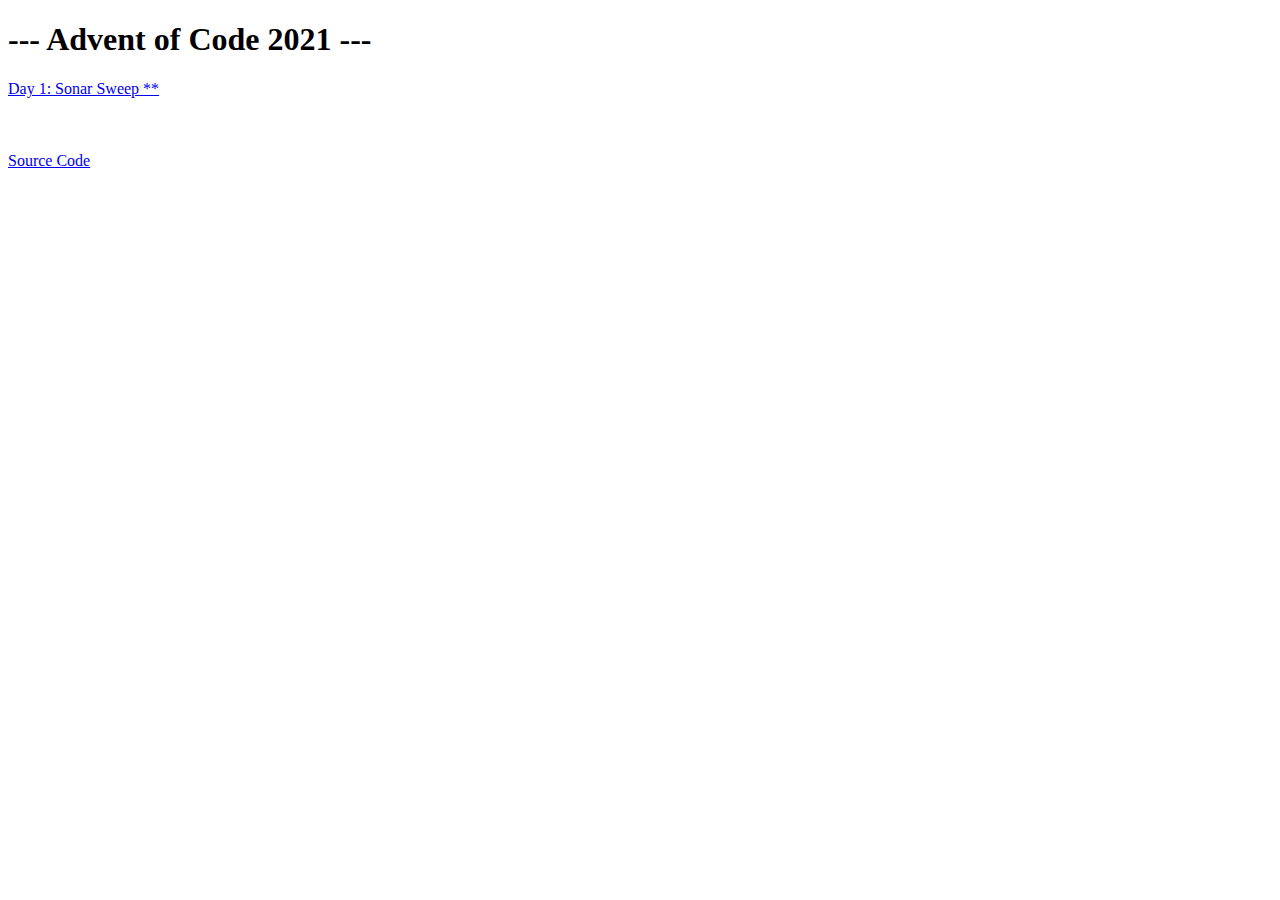
==== index.html @ b7d2140b "edit index.html" ====
<!DOCTYPE html>
<html>

<head>
    <title>Advent Of Code 2021</title>
    <link rel="stylesheet" href="style.css">
</head>

<body>
    <h1>--- Advent of Code 2021 ---</h1>
    <div class="allDay">
        <a href="src/day01/day1.html">Day 1: Sonar Sweep <span class="star">**</span></a>
    </div>

    <br><br><br>
    <a href="https://github.com/ArthurTakase/AdventOfCode2021/">Source Code</a>
</body>

</html>
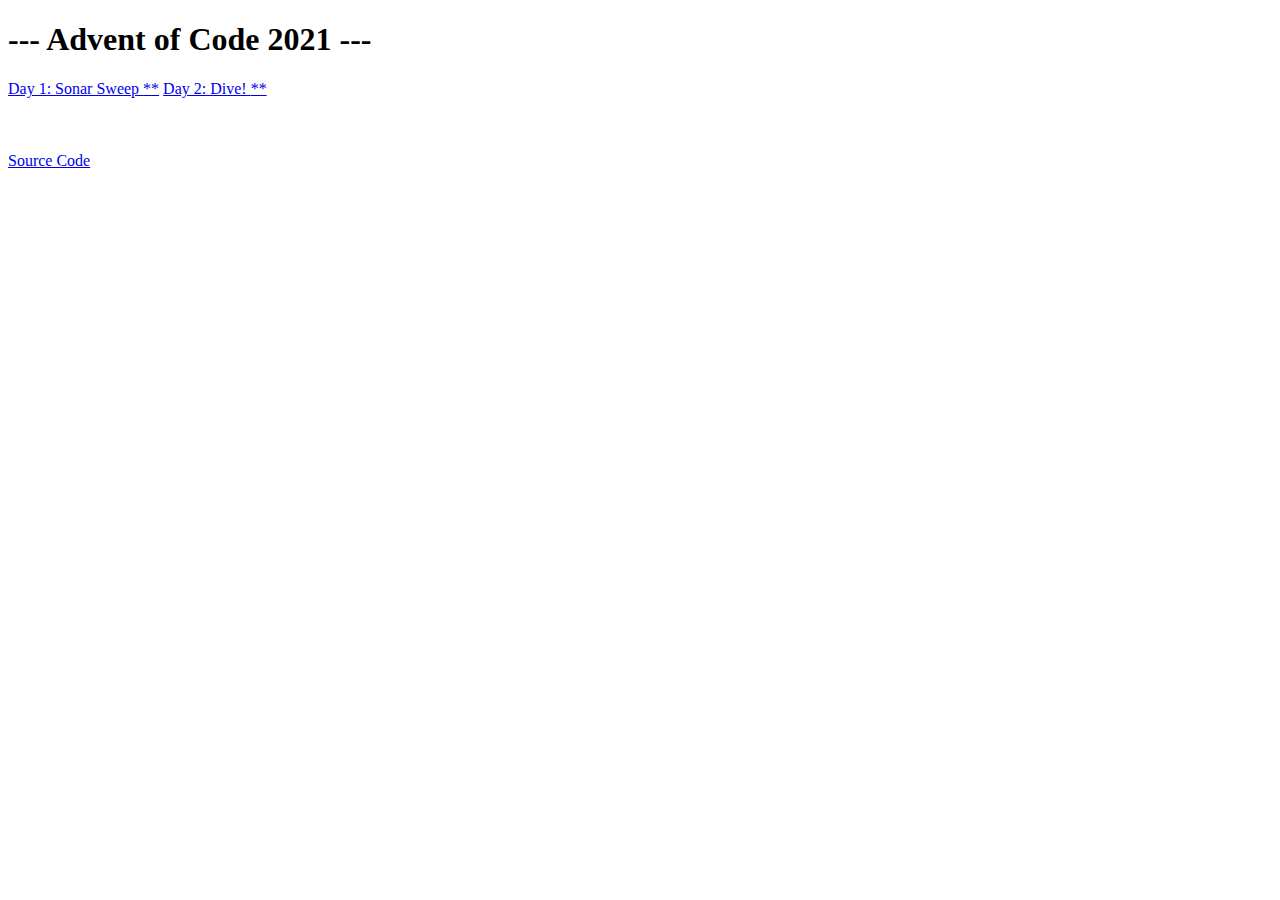
==== commit 4c228c6b: "day 02" ====
--- a/index.html
+++ b/index.html
@@ -10,6 +10,7 @@
     <h1>--- Advent of Code 2021 ---</h1>
     <div class="allDay">
         <a href="src/day01/day1.html">Day 1: Sonar Sweep <span class="star">**</span></a>
+        <a href="src/day01/day1.html">Day 2: Dive! <span class="star">**</span></a>
     </div>
 
     <br><br><br>
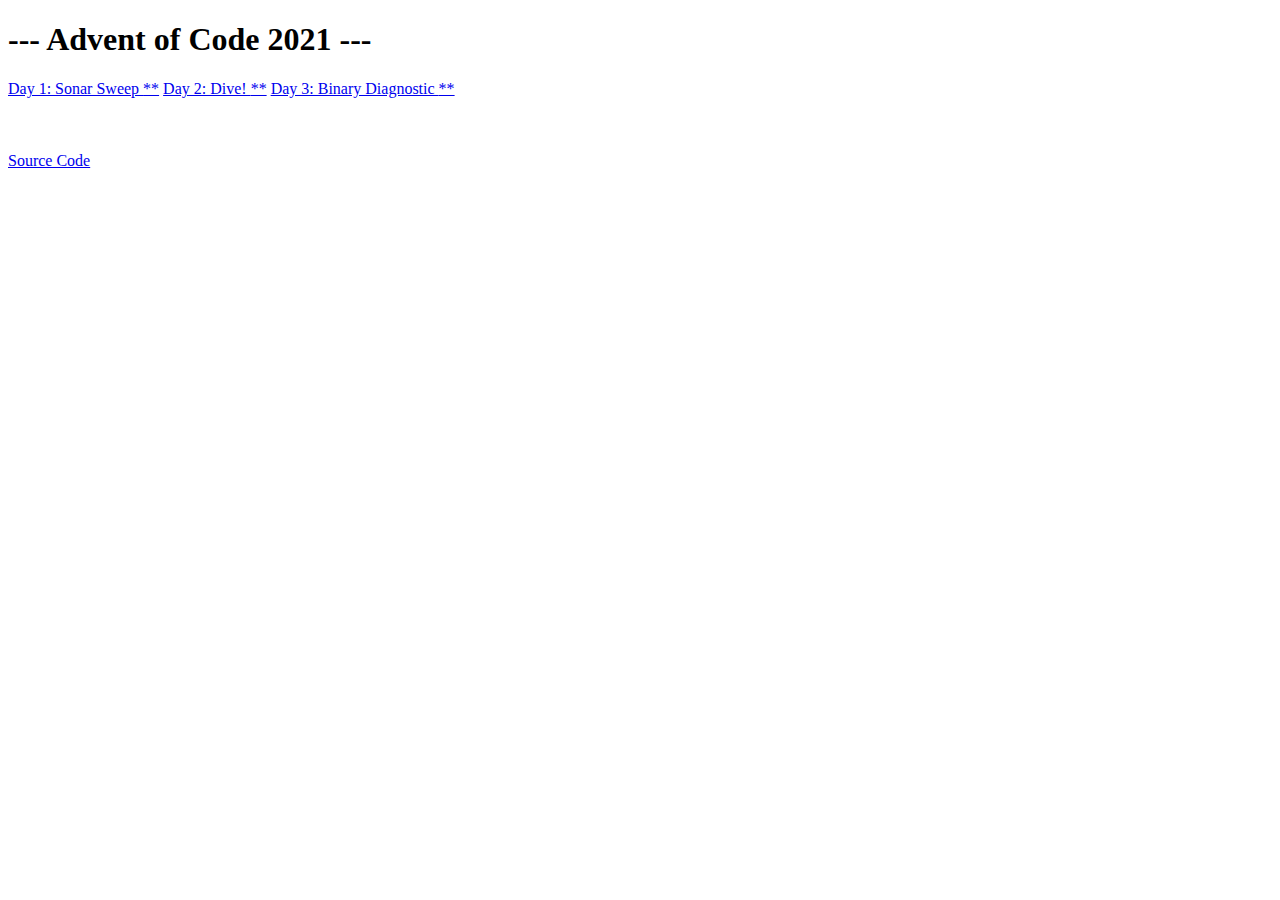
==== commit cab6097a: "day 3" ====
--- a/index.html
+++ b/index.html
@@ -9,8 +9,9 @@
 <body>
     <h1>--- Advent of Code 2021 ---</h1>
     <div class="allDay">
-        <a href="src/day01/day1.html">Day 1: Sonar Sweep <span class="star">**</span></a>
-        <a href="src/day01/day1.html">Day 2: Dive! <span class="star">**</span></a>
+        <a href="src/day01/index.html">Day 1: Sonar Sweep <span class="star">**</span></a>
+        <a href="src/day02/index.html">Day 2: Dive! <span class="star">**</span></a>
+        <a href="src/day03/index.html">Day 3: Binary Diagnostic <span class="star">**</span></a>
     </div>
 
     <br><br><br>
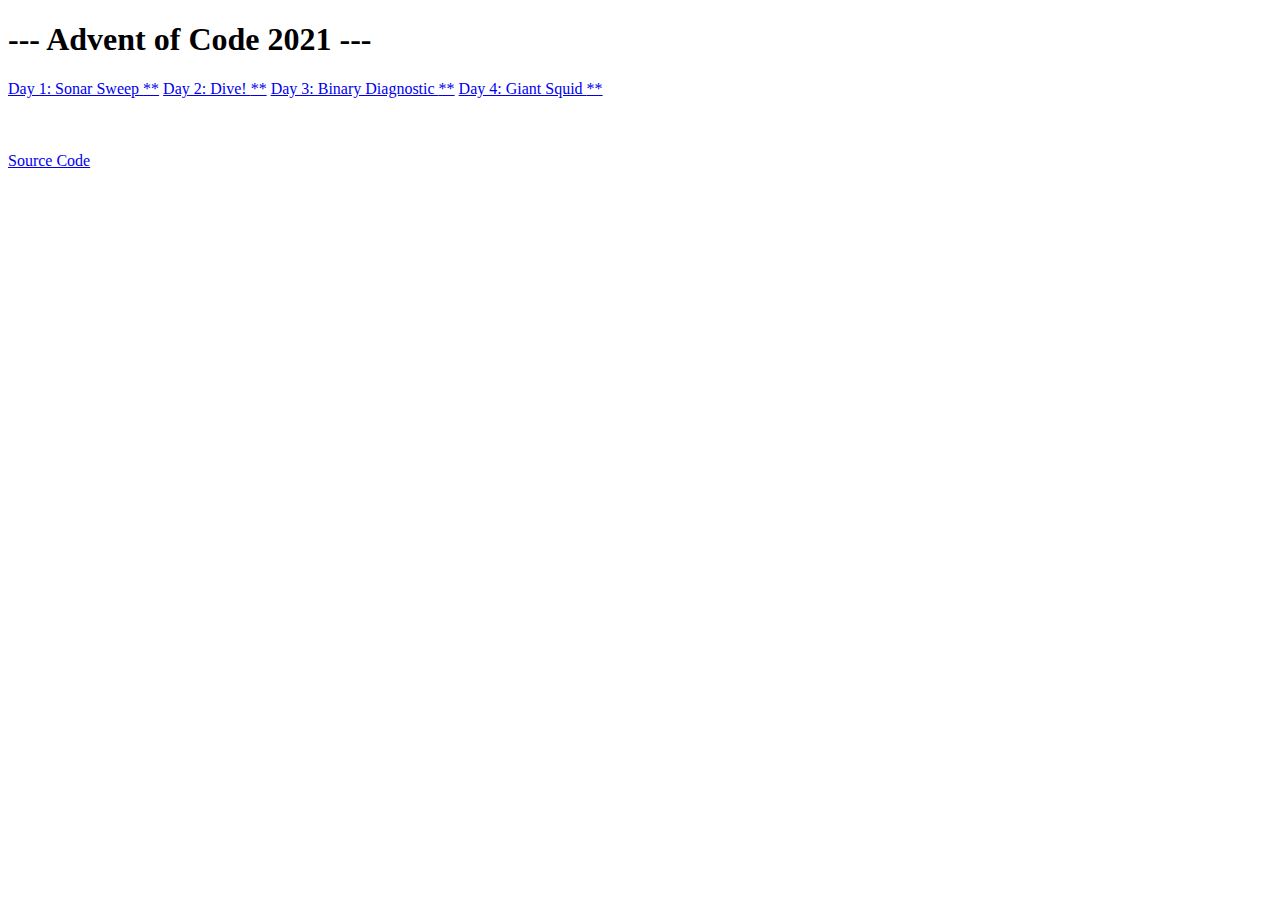
==== commit d69cb2c2: "day 4" ====
--- a/index.html
+++ b/index.html
@@ -12,6 +12,7 @@
         <a href="src/day01/index.html">Day 1: Sonar Sweep <span class="star">**</span></a>
         <a href="src/day02/index.html">Day 2: Dive! <span class="star">**</span></a>
         <a href="src/day03/index.html">Day 3: Binary Diagnostic <span class="star">**</span></a>
+        <a href="src/day04/index.html">Day 4: Giant Squid <span class="star">**</span></a>
     </div>
 
     <br><br><br>
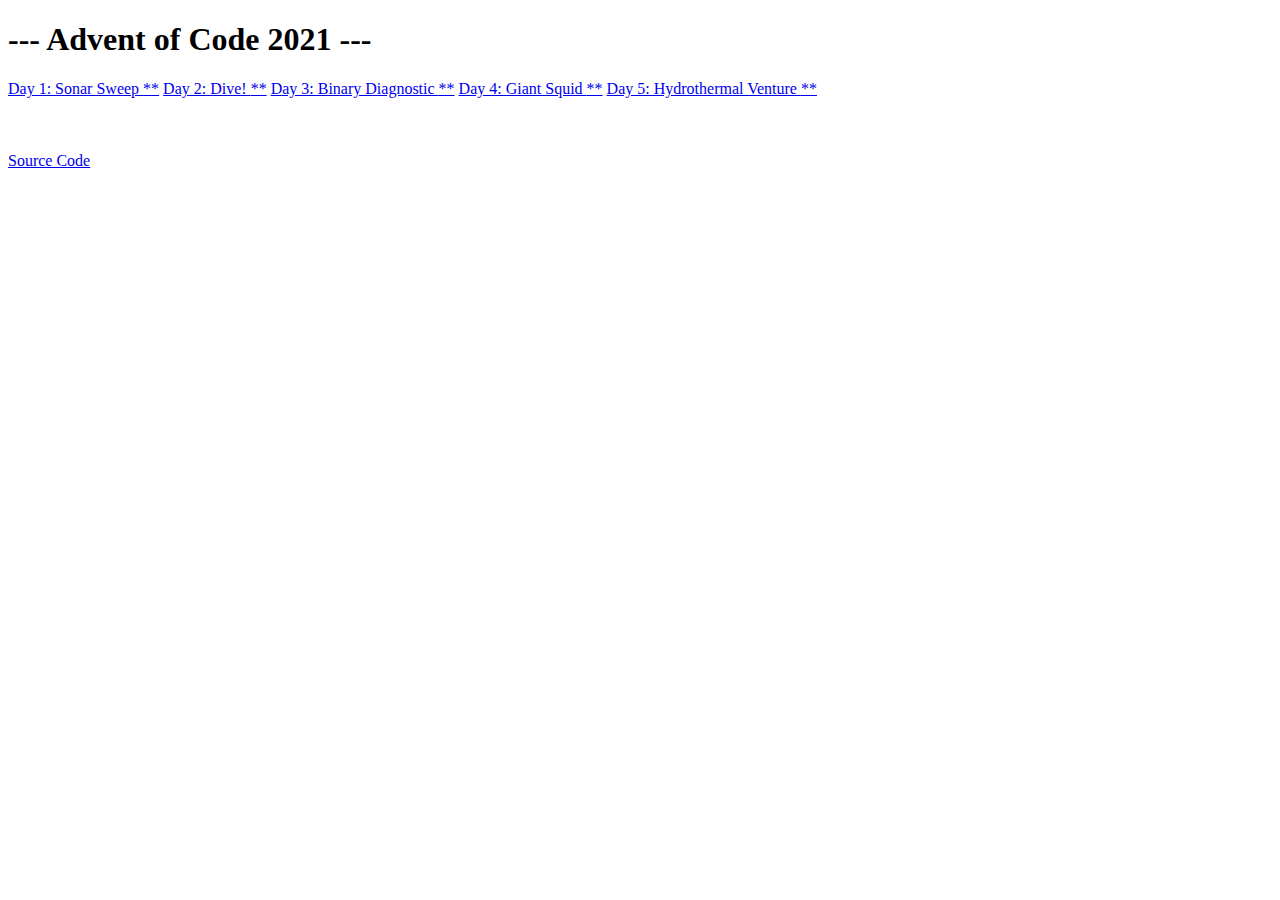
==== commit 612c5310: "day 5" ====
--- a/index.html
+++ b/index.html
@@ -13,6 +13,7 @@
         <a href="src/day02/index.html">Day 2: Dive! <span class="star">**</span></a>
         <a href="src/day03/index.html">Day 3: Binary Diagnostic <span class="star">**</span></a>
         <a href="src/day04/index.html">Day 4: Giant Squid <span class="star">**</span></a>
+        <a href="src/day05/index.html">Day 5: Hydrothermal Venture <span class="star">**</span></a>
     </div>
 
     <br><br><br>
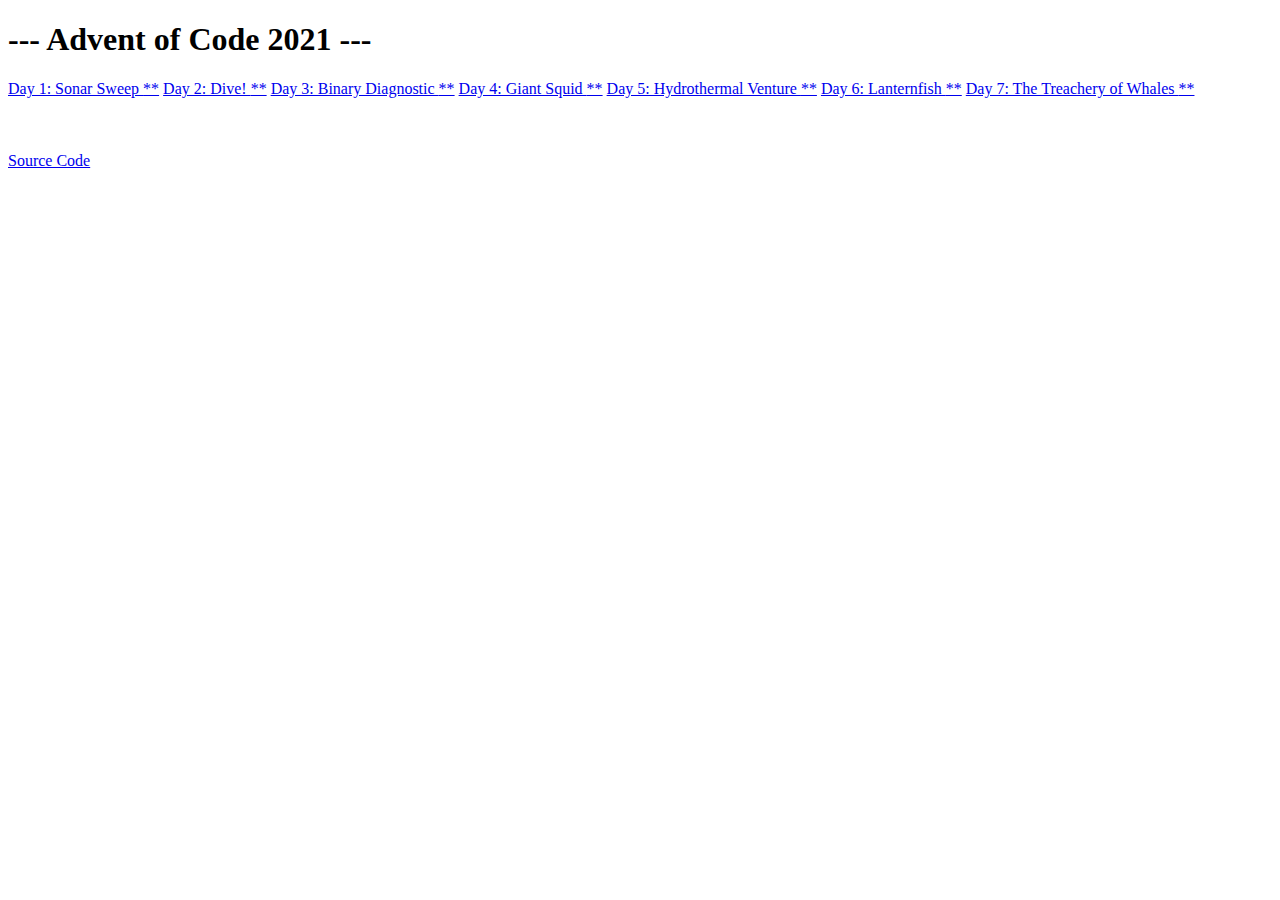
==== commit fe931a0a: "day7" ====
--- a/index.html
+++ b/index.html
@@ -14,6 +14,8 @@
         <a href="src/day03/index.html">Day 3: Binary Diagnostic <span class="star">**</span></a>
         <a href="src/day04/index.html">Day 4: Giant Squid <span class="star">**</span></a>
         <a href="src/day05/index.html">Day 5: Hydrothermal Venture <span class="star">**</span></a>
+        <a href="src/day06/index.html">Day 6: Lanternfish <span class="star">**</span></a>
+        <a href="src/day07/index.html">Day 7: The Treachery of Whales <span class="star">**</span></a>
     </div>
 
     <br><br><br>
